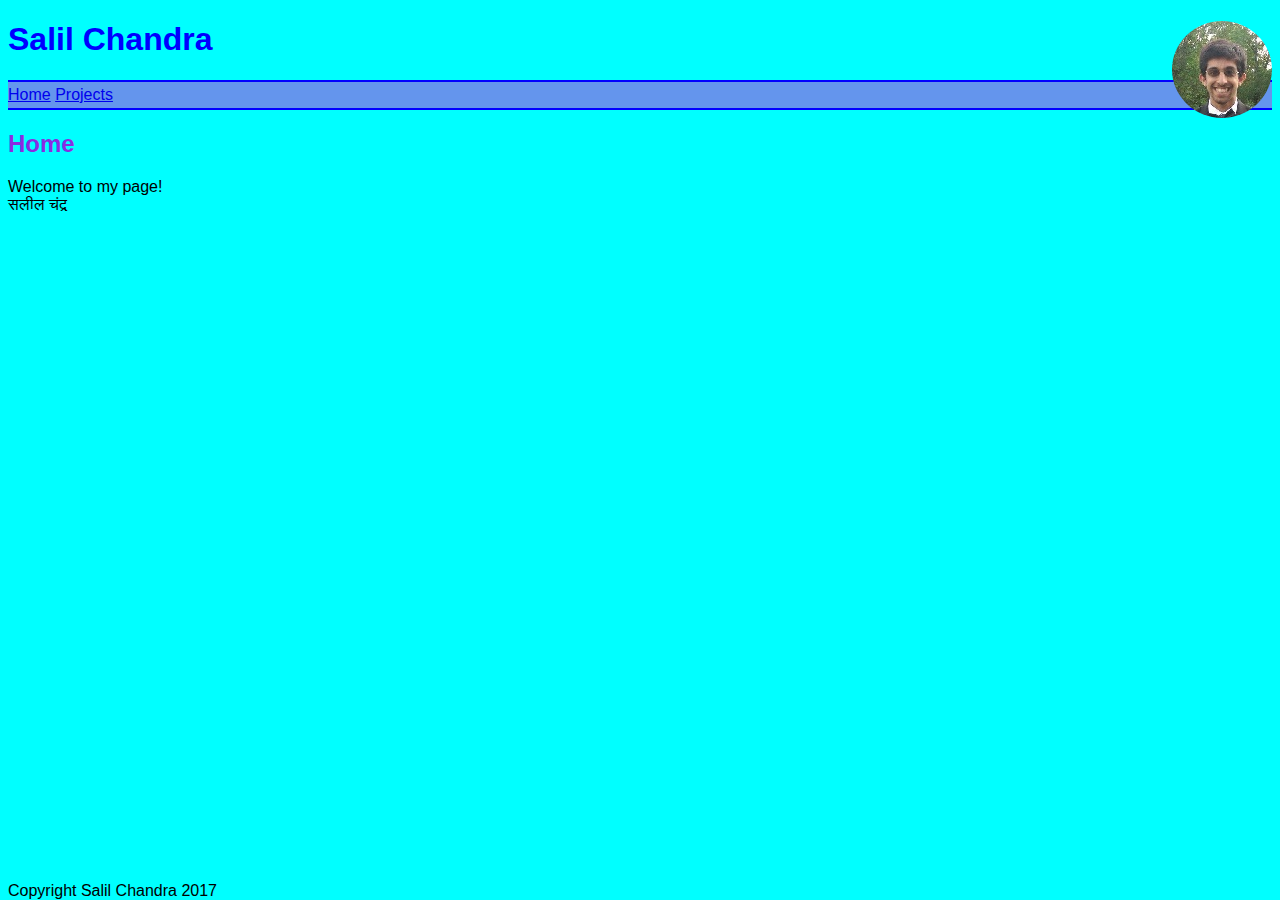
==== index.html @ 5ddda8ec "Uploading project" ====
<!DOCTYPE html PUBLIC "-//W3C//DTD XHTML 1.0 Strict//EN" "http://www.w3.org/TR/xhtml1/DTD/xhtml1-strict.dtd">
<html xmlns="http://www.w3.org/1999/xhtml">
  <head>
    <title>Salil Chandra Home</title>
    <meta http-equiv="Content-Type" content="text/html; charset=UTF-8"/>
    <link rel="stylesheet" type="text/css" href="resources/styles.css"/>
    <link rel="icon" href="resources/Prom.png"/>
  </head>

  <body>
    <div class="image">
      <img src="resources/Prom.png" alt="Salil Chandra"/>
    </div>
    <h1>Salil Chandra</h1>
    <div id="menu">
      <a href="index.html">Home</a>
      <a href="projects.html">Projects</a>
    </div>
    <h2>Home</h2>
    <p>
      Welcome to my page!<br/>
      सलील चंद्र
    </p>
    <div id="footer">
      Copyright Salil Chandra 2017
    </div>
  </body>
  
</html>
---- resources/styles.css ----
body {
  font-family: Arial, Helvetica, sans-serif; 
  background-color: cyan;
}
h1{
  color:blue;    
}

h2{
  color:blueviolet;
}


#menu {
  border-top: 2px solid blue;
  border-bottom: 2px solid blue;
  background-color: cornflowerblue;
  padding: 4px 0 4px 0;
  margin: 0;
  text-align: left;
  white-space: nowrap;
}

a:hover {
  background-color: yellow;
}

img {
  float: right;
  border-radius: 50%;
}

#footer {
  position: absolute;
  bottom: 0;
}
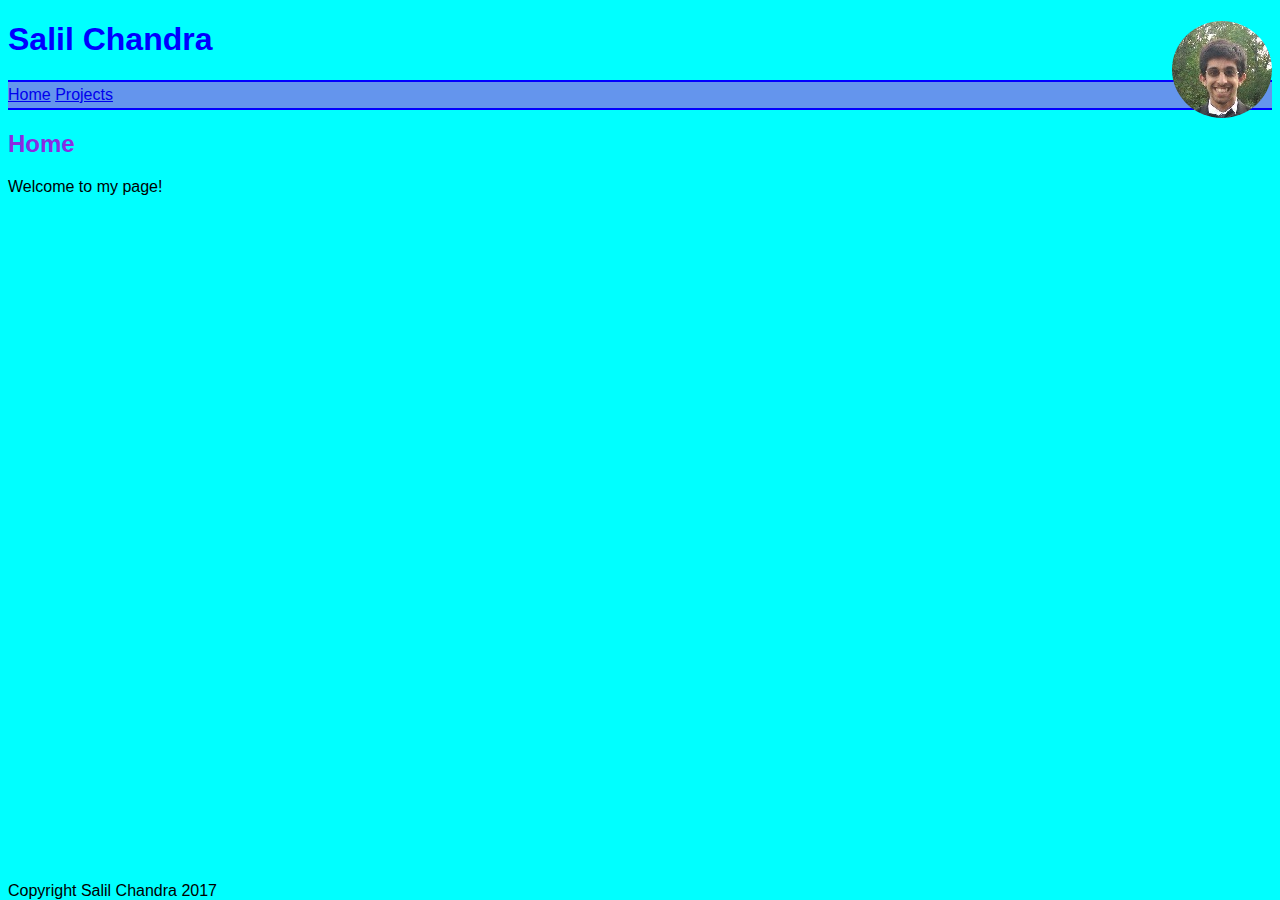
==== commit 94f81312: "Update index.html" ====
--- a/index.html
+++ b/index.html
@@ -19,11 +19,10 @@
     <h2>Home</h2>
     <p>
       Welcome to my page!<br/>
-      सलील चंद्र
     </p>
     <div id="footer">
       Copyright Salil Chandra 2017
     </div>
   </body>
   
-</html>+</html>
